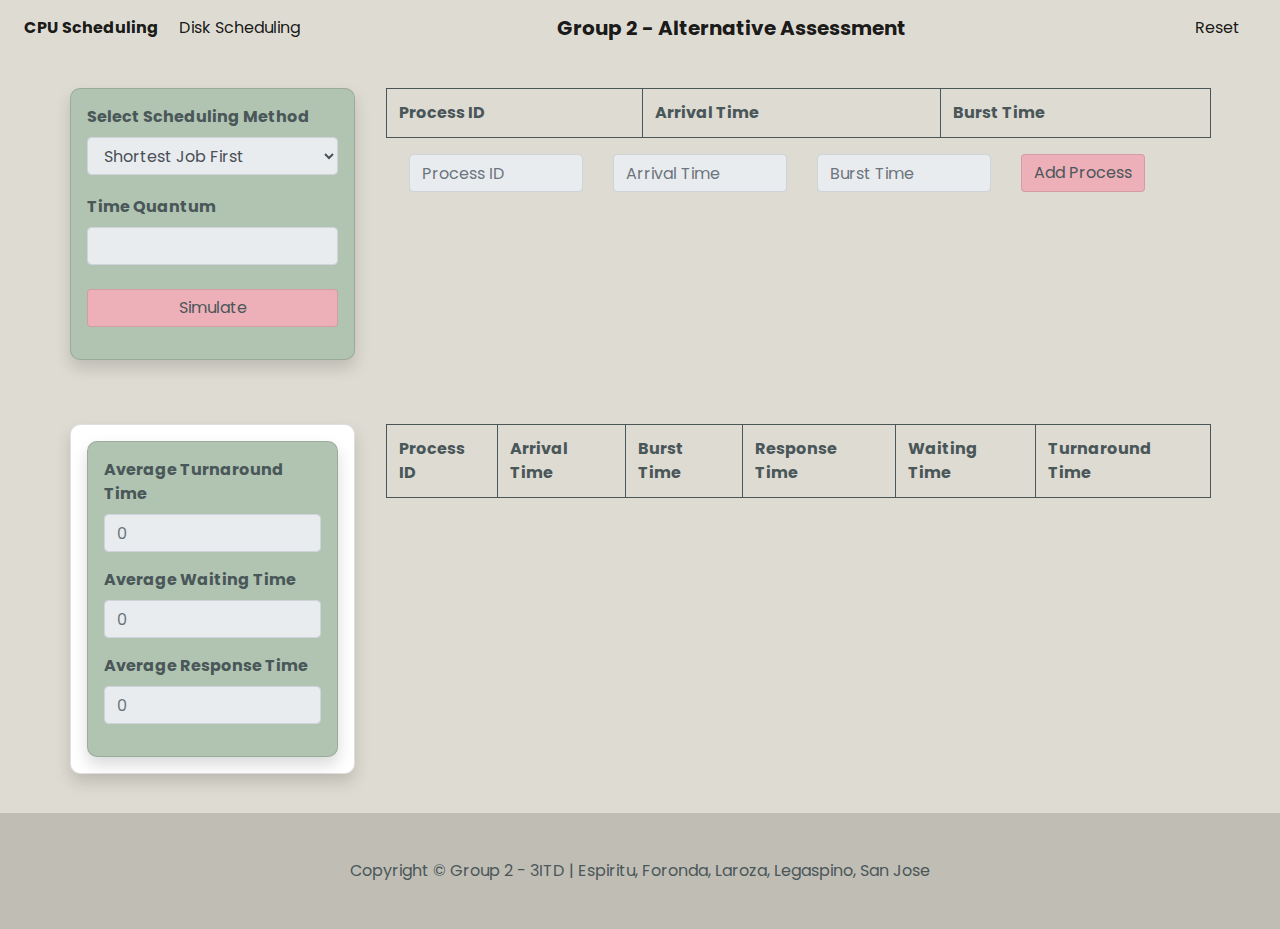
==== index.html @ 64dc93c8 "Add files via upload" ====
<!DOCTYPE html>
<html lang="en">
<head>
    <meta charset="UTF-8">
    <meta name="viewport" content="width=device-width, initial-scale=1.0">
    <title>Group 2 OS AltAssess</title>
    <link rel="stylesheet" href="style.css">
    <script src="https://code.jquery.com/jquery-3.4.1.slim.min.js" integrity="sha384-J6qa4849blE2+poT4WnyKhv5vZF5SrPo0iEjwBvKU7imGFAV0wwj1yYfoRSJoZ+n" crossorigin="anonymous"></script>
    <script src="https://cdn.jsdelivr.net/npm/popper.js@1.16.0/dist/umd/popper.min.js" integrity="sha384-Q6E9RHvbIyZFJoft+2mJbHaEWldlvI9IOYy5n3zV9zzTtmI3UksdQRVvoxMfooAo" crossorigin="anonymous"></script>
    <script src="https://stackpath.bootstrapcdn.com/bootstrap/4.4.1/js/bootstrap.min.js" integrity="sha384-wfSDF2E50Y2D1uUdj0O3uMBJnjuUD4Ih7YwaYd1iqfktj0Uod8GCExl3Og8ifwB6" crossorigin="anonymous"></script>
    <link rel="stylesheet" href="https://stackpath.bootstrapcdn.com/bootstrap/4.4.1/css/bootstrap.min.css" integrity="sha384-Vkoo8x4CGsO3+Hhxv8T/Q5PaXtkKtu6ug5TOeNV6gBiFeWPGFN9MuhOf23Q9Ifjh" crossorigin="anonymous">
    <link rel="stylesheet" href="style.css">

    <script src="app.js" type="text/javascript"></script>
    <!--CSS-->
   <link href="homepage_design.css" rel="stylesheet">
</head>
<body>
    <header>
        <nav class="navbar navbar-light bg-transparent">
            <span class="navbar-text">
                 <a href="index.html" class="mx-2 font-weight-bold">CPU Scheduling</a>
                <a href="scan.html" class="mx-2">Disk Scheduling</a>
            </span>
            <span class="navbar-brand text-center font-weight-bold">
                Group 2 - Alternative Assessment
            </span>
            <span class="navbar-text">
                <a href="" class="mx-4 navbar-reset-button"> Reset</a>
            </span>
        </nav>
    </header>
    
    <div class="container">
        <div class="row mb-5 pt-3 mt-3" id="main">
            <div class="col-3 p-0 mb-3">
                <div class="form card shadow p-3" style="border-radius: 10px; background-color: #B0C4B1">
                    <div class="form-group">
                        <label for="algorithmSelector" class="font-weight-bold">Select Scheduling Method</label>
                        <select class="form-control" id="algorithmSelector">
                            <option value="optSJF">Shortest Job First</option>
                            <option value="optRR">Round Robin</option>
                        </select>
                    </div>
                    <div class="form-group form-group-time-quantum">
                        <label class="mt-1 font-weight-bold">Time Quantum</label>
                        <input class="form-control mb-2" type="number" min="0" max="9" id="timeQuantum" >
                    </div>
                    <div class="form-group">
                        <button class="btn btn-primary col-12" id="btnCalculate">Simulate</button>
                    </div>
                </div>

            </div>

            <div class="col-9 process-list-container">
                <table class="table table-bordered ml-3" id="tblProcessList">
                    <thead>
                        <tr>
                            <th scope="col">Process ID</th>
                            <th scope="col">Arrival Time</th>
                            <th scope="col">Burst Time</th>
                        </tr>
                    </thead>
                    <tbody>
                        
                    </tbody>
                </table>
                
                <div class="row ml-4">
                    <div class="col">
                        <input class="form-control mb-2" type="number" min="0" id="processID" placeholder="Process ID" required>
                    </div>
                    <div class="col">
                        <input class="form-control mb-2" type="number" min="0" id="arrivalTime" placeholder="Arrival Time">
                    </div>
                    <div class="col">
                        <input class="form-control mb-2" type="number" min="0" id="burstTime" placeholder="Burst Time">
                    </div>
                    <div class="col">
                        <button class="btn btn-primary" id="btnAddProcess">Add Process</button>
                    </div>
                </div>
                
            </div>
        <!-- End of Row 1 -->
        </div>

        <!-- Start of Row 2 -->
        <div class="row">

            <div class="col-md-3 p-3 mb-3 card shadow bg-white" style="border-radius: 10px; ">
                <div class="form card shadow p-3" style="border-radius: 10px; background-color: #B0C4B1">
                    <div class="form-group">
                        <label for="avgTurnaroundTime" class="font-weight-bold">Average Turnaround Time</label>
                        <input class="form-control" id="avgTurnaroundTime" type="number" placeholder="0" disabled>
                    </div>
                    <div class="form-group">
                        <label for="avgTurnaroundTime" class="font-weight-bold">Average Waiting Time</label>
                        <input class="form-control" id="avgWaitingTime" type="number" placeholder="0" disabled>
                    </div>
                    <div class="form-group">
                        <label for="avgResponseTime" class="font-weight-bold">Average Response Time</label>
                        <input class="form-control" id="avgResponseTime" type="number" placeholder="0" disabled>
                    </div>
                </div>
            </div>

            <div class="col-md-9">
                <table class="table table-bordered ml-3" id="tblResults">
                    <thead>
                        <tr>
                            <th scope="col">Process ID</th>
                            <th scope="col">Arrival Time</th>
                            <th scope="col">Burst Time</th>
                            <th scope="col">Response Time</th>
                            <th scope="col">Waiting Time</th>
                            <th scope="col">Turnaround Time</th>
                        </tr>
                    </thead>
                    <tbody> 
                    </tbody>
                </table>
            </div>

        </div>
    </div>
    <footer class="page-footer">

        
        <div class="footer-copyright text-center py-3">
           <span>
               Copyright &copy; Group 2 - 3ITD | Espiritu, Foronda, Laroza, Legaspino, San Jose
           </span>
        </div>
    
    </footer>
</body>
</html>
---- homepage_design.css ----
@import url('https://fonts.googleapis.com/css2?family=Poppins&display=swap');


body{
    background-color: #DEDBD2;
}

.border{
    background-color: #4A5759 !important;
}

/* .btn-primary{
    background-color: #EDAFB8 !important;
    border-color: #4A5759;
    border: 1px solid rgba(0, 0, 0, .10);
} */

th, td{
    border: 1px solid rgb(74, 87, 89) !important;
}


*{
   font-family: 'Poppins', sans-serif;
   color: #4A5759;
}

.navbar-reset-button{
    text-decoration: none; 
    color: #5c3574;
}

.navbar-reset-button:hover{
    color: rgb(216, 141, 216);
}

.navbar-design{
    background: rgb(249,223,255);
    background: linear-gradient(90deg, rgba(249,223,255,1) 0%, rgba(239,180,255,1) 54%, rgba(213,159,255,1) 71%, rgba(206,126,255,1) 93%);
    color:#5c3574;
    font-family: 'Poppins', sans-serif;
    font-weight: bold;
}
.page-footer {
    position: relative;
    margin-top: 2.5vh;
    display: flex;
    flex-direction: column;
    min-height: 12.9vh;
  }

  .footer-copyright {
    background-color: #c0bdb5;
    flex: 1; /* This will make the .footer-copyright expand to fill the remaining space */
    display: flex;
    align-items: center;
    justify-content: center;
  }
  
.btn, .button {
    color: #4A5759;
    background-color: #EDAFB8 !important;
    border-color: #4A5759;
    border: 1px solid rgba(0, 0, 0, .10);
    margin: 0; /* Reset margin to zero */
  } /*ang cute ahahahah*/

      
  /*For SCAN HTML*/
  .form-select{
    height: 38px;
    border: 1px solid rgba(0, 0, 0, 50)!important;
  }

  a:hover{
    text-decoration: none;
  }

.form-control{
    background-color: #E9ECEF !important;
}
/* Color Palette */
.dark-green {
    color: #4A5759;
}

.matcha {
    color: #b0c4b1;
}

.pale-green {
    color: #DEDBD2;
}

.pale-beige {
    color: #f7e1d7
}

.pink {
    color: #EDAFB8
}
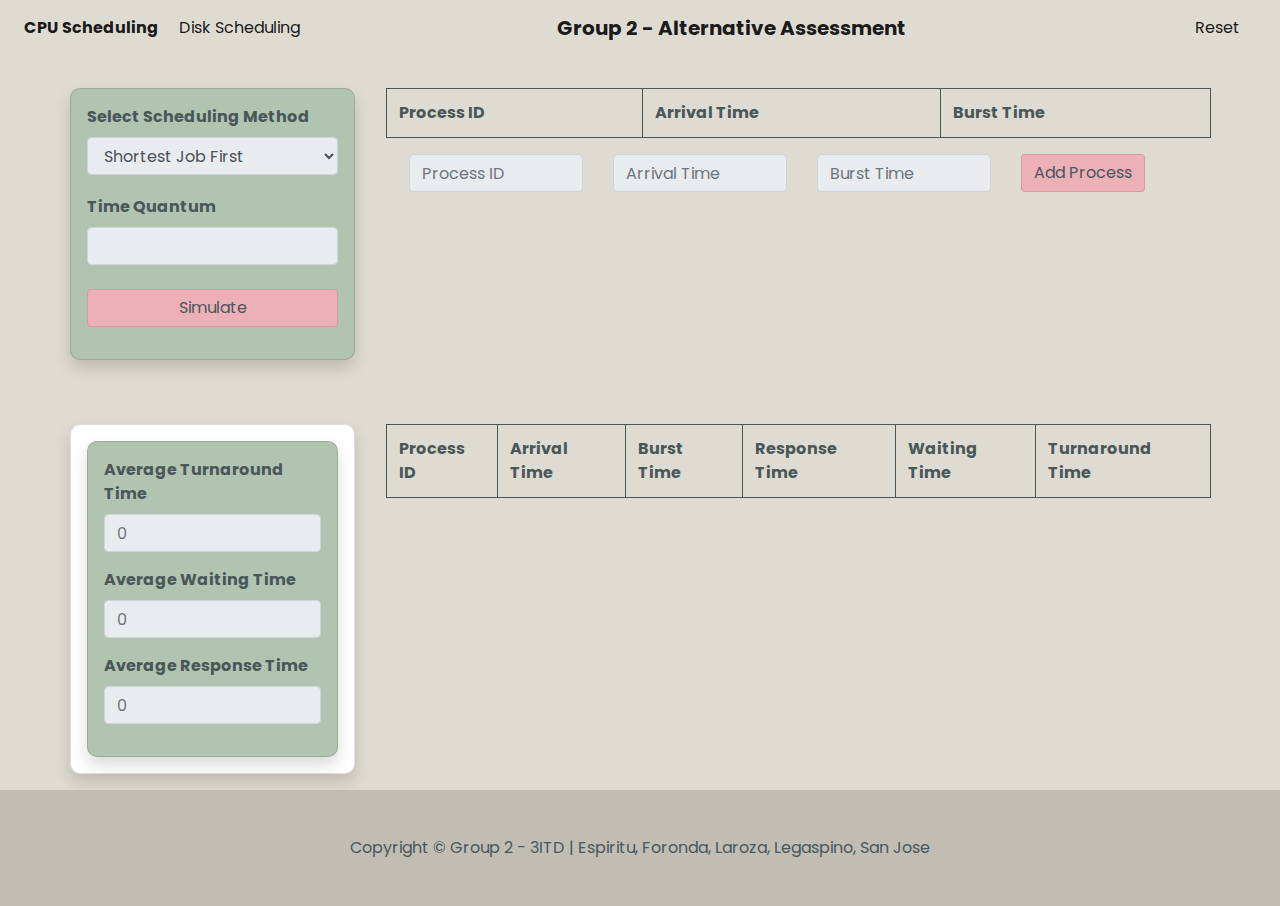
==== commit 4e8897f4: "updated to mobile responsive" ====
--- a/index.html
+++ b/index.html
@@ -22,7 +22,7 @@
                  <a href="index.html" class="mx-2 font-weight-bold">CPU Scheduling</a>
                 <a href="scan.html" class="mx-2">Disk Scheduling</a>
             </span>
-            <span class="navbar-brand text-center font-weight-bold">
+            <span class="navbar-brand text-center font-weight-bold d-none d-md-block">
                 Group 2 - Alternative Assessment
             </span>
             <span class="navbar-text">
@@ -33,7 +33,7 @@
     
     <div class="container">
         <div class="row mb-5 pt-3 mt-3" id="main">
-            <div class="col-3 p-0 mb-3">
+            <div class="col-md-3 p-0 mb-3">
                 <div class="form card shadow p-3" style="border-radius: 10px; background-color: #B0C4B1">
                     <div class="form-group">
                         <label for="algorithmSelector" class="font-weight-bold">Select Scheduling Method</label>
@@ -53,7 +53,7 @@
 
             </div>
 
-            <div class="col-9 process-list-container">
+            <div class="col-md-9 process-list-container">
                 <table class="table table-bordered ml-3" id="tblProcessList">
                     <thead>
                         <tr>
@@ -125,7 +125,7 @@
 
         </div>
     </div>
-    <footer class="page-footer">
+    <footer class="page-footer mt-auto">
 
         
         <div class="footer-copyright text-center py-3">
